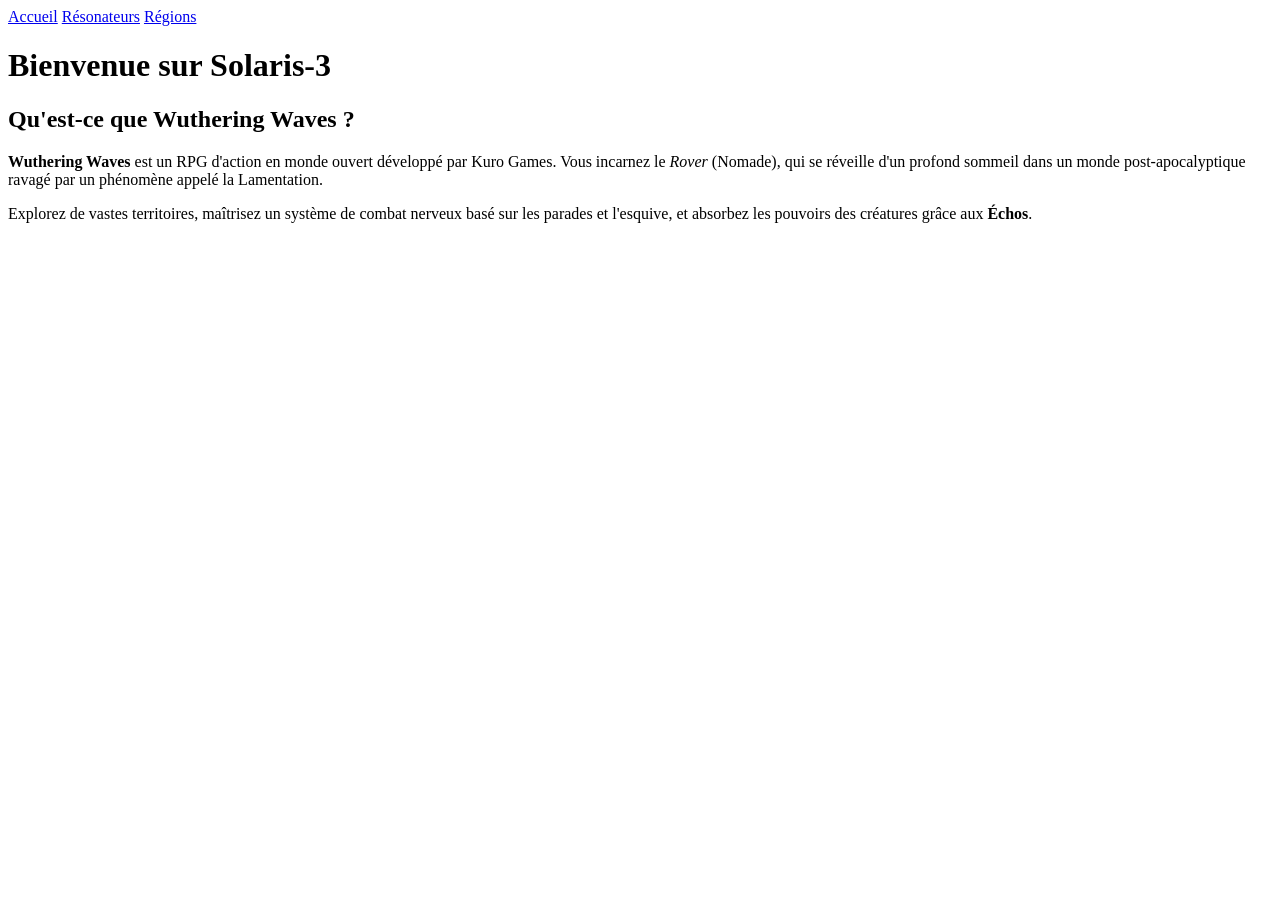
==== index.html @ da9153bc "Add initial HTML structure for Wuthering Waves" ====
<!DOCTYPE html>
<html lang="fr">
<head>
    <meta charset="UTF-8">
    <meta name="viewport" content="width=device-width, initial-scale=1.0">
    <title>Wuthering Waves - Accueil</title>
    <link rel="stylesheet" href="style.css">
</head>
<body>
    <nav>
        <a href="index.html" class="active">Accueil</a>
        <a href="personnages.html">Résonateurs</a>
        <a href="regions.html">Régions</a>
    </nav>

    <div class="container">
        <h1>Bienvenue sur Solaris-3</h1>
        <div class="card">
            <h2>Qu'est-ce que Wuthering Waves ?</h2>
            <p><strong>Wuthering Waves</strong> est un RPG d'action en monde ouvert développé par Kuro Games. Vous incarnez le <em>Rover</em> (Nomade), qui se réveille d'un profond sommeil dans un monde post-apocalyptique ravagé par un phénomène appelé la Lamentation.</p>
            <p>Explorez de vastes territoires, maîtrisez un système de combat nerveux basé sur les parades et l'esquive, et absorbez les pouvoirs des créatures grâce aux <strong>Échos</strong>.</p>
        </div>
    </div>
</body>
</html>
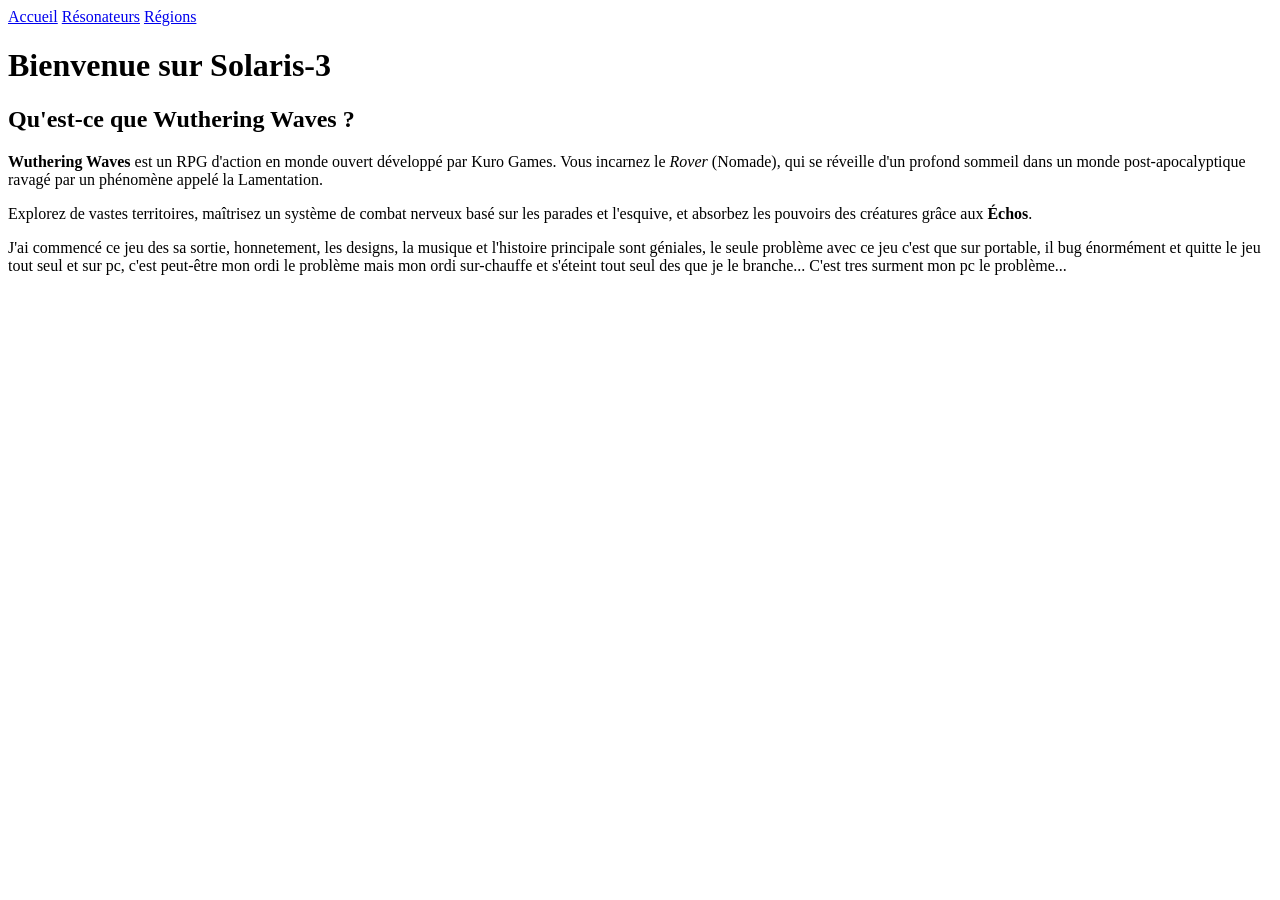
==== commit 8229ee4a: "Update index.html" ====
--- a/index.html
+++ b/index.html
@@ -19,6 +19,7 @@
             <h2>Qu'est-ce que Wuthering Waves ?</h2>
             <p><strong>Wuthering Waves</strong> est un RPG d'action en monde ouvert développé par Kuro Games. Vous incarnez le <em>Rover</em> (Nomade), qui se réveille d'un profond sommeil dans un monde post-apocalyptique ravagé par un phénomène appelé la Lamentation.</p>
             <p>Explorez de vastes territoires, maîtrisez un système de combat nerveux basé sur les parades et l'esquive, et absorbez les pouvoirs des créatures grâce aux <strong>Échos</strong>.</p>
+            <p>J'ai commencé ce jeu des sa sortie, honnetement, les designs, la musique et l'histoire principale sont géniales, le seule problème avec ce jeu c'est que sur portable, il bug énormément et quitte le jeu tout seul et sur pc, c'est peut-être mon ordi le problème mais mon ordi sur-chauffe et s'éteint tout seul des que je le branche... C'est tres surment mon pc le problème...</p>
         </div>
     </div>
 </body>
